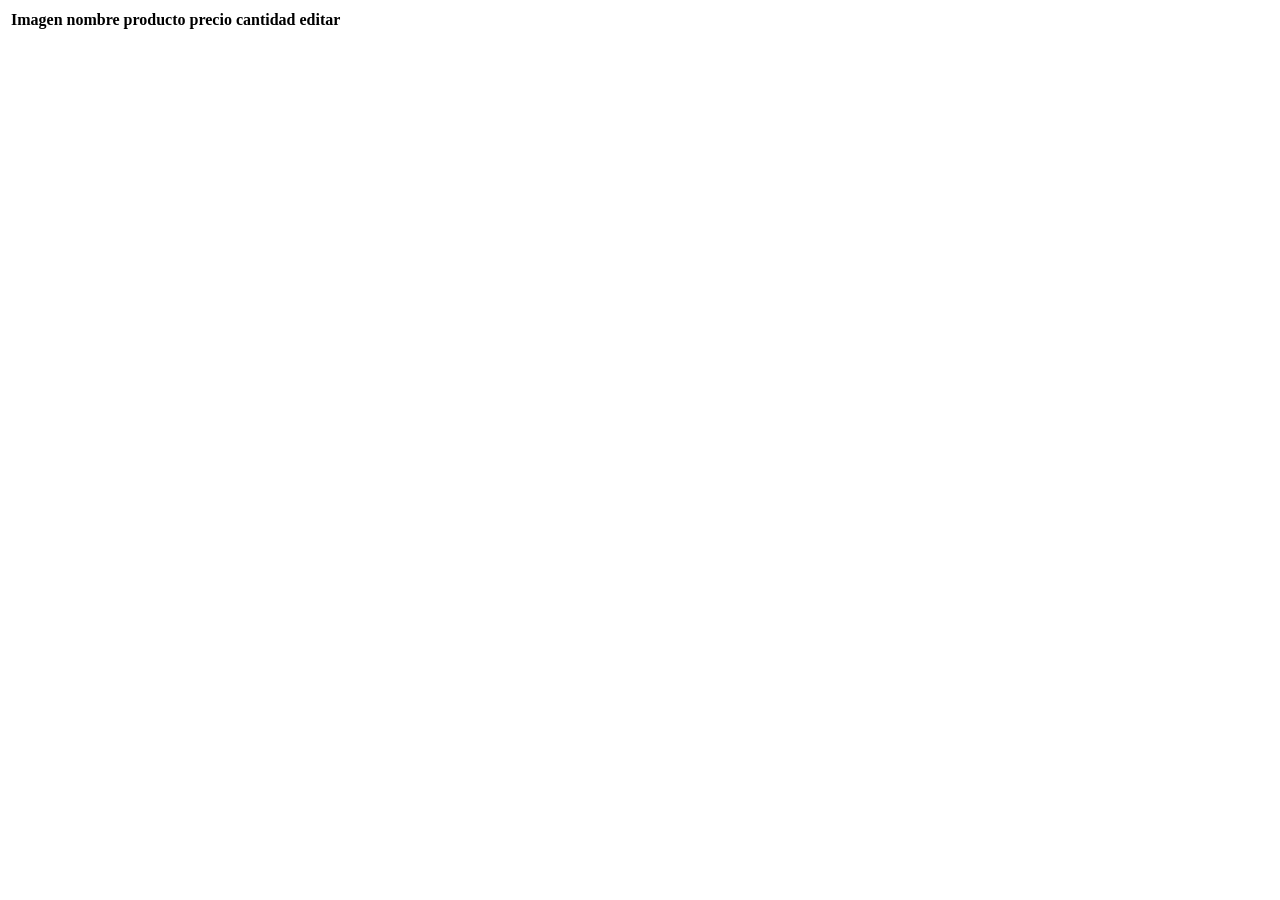
==== carrito.html @ 30ccfdc7 "primer commit" ====
<!DOCTYPE html>
<html lang="en">
<head>
    <meta charset="UTF-8">
    <meta name="viewport" content="width=device-width, initial-scale=1.0">
    <title>Document</title>
</head>
<body>
    <table>
        <thead>
            <tr>
                <th>Imagen</th>
                <th>nombre</th>
                <th>producto</th>
                <th>precio</th>
                <th>cantidad</th>
                <th>editar</th>
            </tr>
        </thead>
        <tbody>
            <!-- Filas de productos en el carrito -->
        </tbody>
    </table>
</body>
</html>
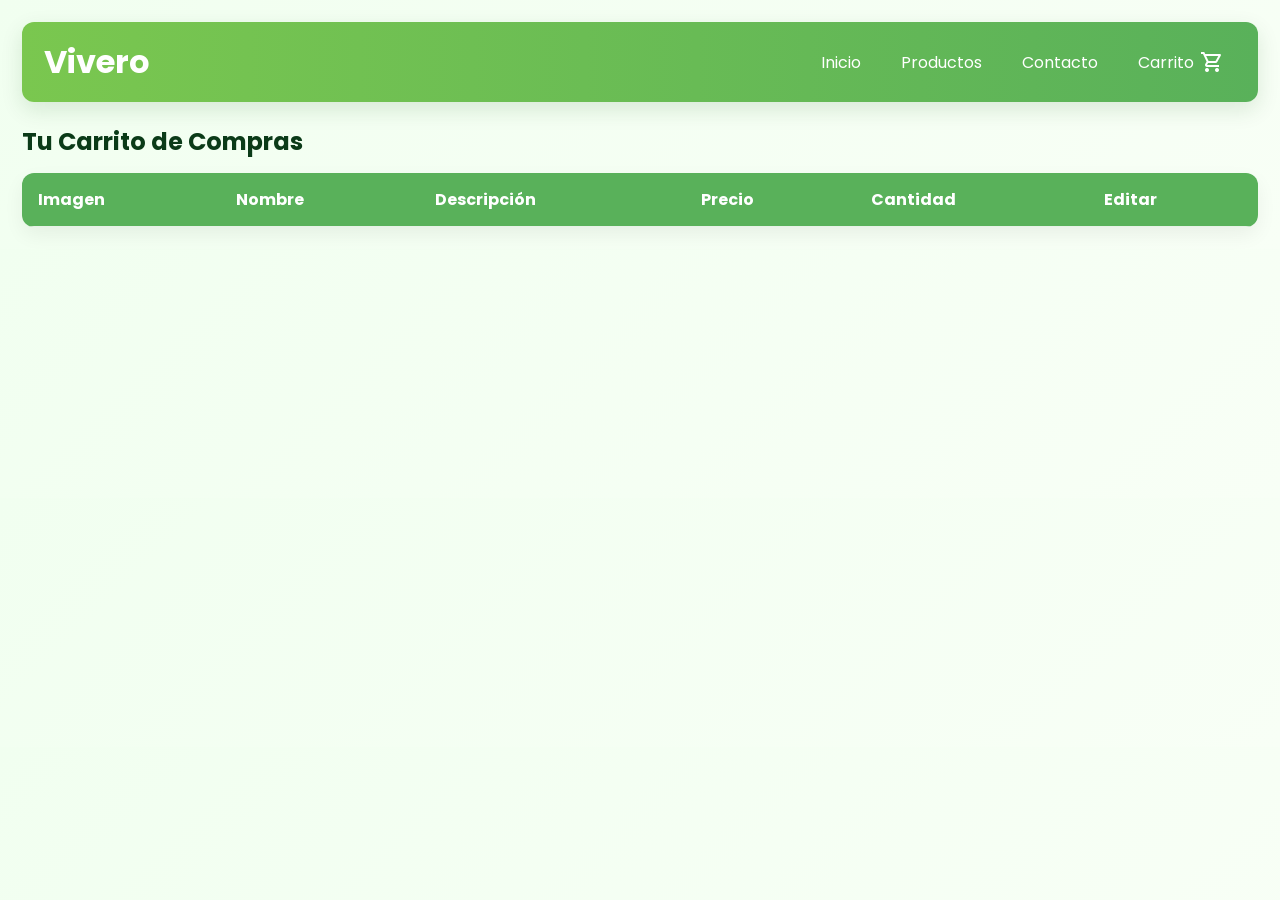
==== commit 10dc6616: "Actualización del vivero" ====
--- a/carrito.html
+++ b/carrito.html
@@ -1,25 +1,45 @@
 <!DOCTYPE html>
-<html lang="en">
+<html lang="es">
 <head>
     <meta charset="UTF-8">
     <meta name="viewport" content="width=device-width, initial-scale=1.0">
-    <title>Document</title>
+    <title>Carrito - Vivero</title>
+    <link rel="stylesheet" href="https://fonts.googleapis.com/css2?family=Material+Symbols+Outlined:opsz,wght,FILL,GRAD@20..48,100..700,0..1,-50..200&icon_names=shopping_cart" />
+    <link rel="stylesheet" href="Css/estilos.css">
 </head>
 <body>
-    <table>
-        <thead>
-            <tr>
-                <th>Imagen</th>
-                <th>nombre</th>
-                <th>producto</th>
-                <th>precio</th>
-                <th>cantidad</th>
-                <th>editar</th>
-            </tr>
-        </thead>
-        <tbody>
-            <!-- Filas de productos en el carrito -->
-        </tbody>
-    </table>
+    <header>
+        <h1>Vivero</h1>
+        <nav>
+            <ul>
+                <li><a href="index.html">Inicio</a></li>
+                <li><a href="productos.html">Productos</a></li>
+                <li><a href="contacto.html">Contacto</a></li>
+                <li><a href="carrito.html">Carrito <span class="material-symbols-outlined">shopping_cart</span></a></li>
+            </ul>
+        </nav>
+    </header>
+
+    <main>
+        <h2>Tu Carrito de Compras</h2>
+        <table>
+            <thead>
+                <tr>
+                    <th>Imagen</th>
+                    <th>Nombre</th>
+                    <th>Descripción</th>
+                    <th>Precio</th>
+                    <th>Cantidad</th>
+                    <th>Editar</th>
+                </tr>
+            </thead>
+            <tbody id="tabla-carrito">
+                <!-- Acá se cargan las filas automáticamente -->
+            </tbody>
+        </table>
+    </main>
+
+    <!-- Asegurate de que tu archivo se llame carrito.js dentro de la carpeta js -->
+    <script src="js/carrito.js"></script>
 </body>
 </html>
--- a/Css/estilos.css
+++ b/Css/estilos.css
@@ -0,0 +1,261 @@
+@import url('https://fonts.googleapis.com/css2?family=Poppins:wght@300;400;600;700&display=swap');
+
+:root {
+    --green-1: #7ac74f;
+    --green-2: #59b15a;
+    --accent: #2f8f44;
+    --danger: #d9534f;
+    --muted: #6b6b6b;
+    --bg-light: #f7fff7;
+    --card-bg: #ffffff;
+    --radius: 12px;
+}
+
+* {
+    box-sizing: border-box; /* Corregido: sin espacios en medio */
+    margin: 0;
+    padding: 0;
+}
+
+body {
+    font-family: 'Poppins', system-ui, -apple-system, "Segoe UI", Roboto, 'Helvetica Neue', Arial;
+    background: linear-gradient(135deg, #f1fff0 0%, #f8fff6 100%);
+    color: #0b3b18;
+    padding: 22px;
+}
+
+header {
+    background: linear-gradient(90deg, var(--green-1), var(--green-2));
+    color: #fff;
+    display: flex;
+    justify-content: space-between;
+    align-items: center;
+    padding: 16px 22px;
+    border-radius: var(--radius);
+    box-shadow: 0 8px 22px rgba(15, 70, 20, 0.12);
+}
+
+.logo {
+    display: flex;
+    align-items: center;
+    gap: 12px;
+    font-weight: 700;
+    font-size: 1.4rem;
+}
+
+nav ul {
+    display: flex;
+    gap: 16px;
+    align-items: center;
+}
+
+nav li {
+    list-style: none;
+}
+
+nav a {
+    color: #fff;
+    text-decoration: none;
+    padding: 8px 12px;
+    border-radius: 8px;
+    display: flex;
+    align-items: center;
+    gap: 6px;
+    transition: background .18s, transform .12s;
+}
+
+nav a:hover {
+    background: rgba(255, 255, 255, 0.12);
+    transform: translateY(-2px);
+}
+
+/* Productos en Inicio */
+#boxproductos {
+    display: grid;
+    grid-template-columns: repeat(auto-fit, minmax(220px, 1fr));
+    gap: 18px;
+    padding: 10px;
+    margin-top: 12px;
+}
+
+.boxproducto, .product-card {
+    background: var(--card-bg);
+    border-radius: var(--radius);
+    padding: 14px;
+    box-shadow: 0 8px 20px rgba(10, 20, 10, 0.06);
+    border: 1px solid rgba(16, 80, 12, 0.06);
+    display: flex;
+    flex-direction: column;
+    gap: 8px;
+    transition: transform .18s, box-shadow .18s;
+}
+
+.boxproducto:hover, .product-card:hover {
+    transform: translateY(-6px);
+    box-shadow: 0 18px 40px rgba(10, 30, 10, 0.12);
+}
+
+.boxproducto img {
+    width: 100%;
+    height: 180px;
+    object-fit: cover;
+    border-radius: 8px;
+}
+
+.boxproducto h2, .product-title {
+    font-weight: 600;
+    font-size: 1.2rem;
+    color: #0c3a1a;
+}
+
+.boxproducto p, .product-desc {
+    color: var(--muted);
+    font-size: 0.92rem;
+}
+
+.boxproducto h3, .price {
+    font-weight: 700;
+    color: var(--accent);
+    font-size: 1.1rem;
+    margin-top: auto;
+}
+
+.boxproducto button, .buy-btn {
+    background: linear-gradient(180deg, var(--green-2), var(--accent));
+    color: white;
+    padding: 10px 14px;
+    border-radius: 8px;
+    border: none;
+    cursor: pointer;
+    font-family: inherit;
+    font-weight: 600;
+    transition: transform .12s, box-shadow .12s;
+}
+
+.boxproducto button:hover, .buy-btn:hover {
+    transform: translateY(-3px);
+    box-shadow: 0 10px 26px rgba(47, 143, 68, 0.16);
+}
+
+/* Vista Detalle de Producto */
+#detalle-producto {
+    max-width: 500px;
+    margin: 28px auto;
+    background: var(--card-bg);
+    padding: 24px;
+    border-radius: var(--radius);
+    box-shadow: 0 8px 24px rgba(10, 20, 10, 0.08);
+    text-align: center;
+    display: flex;
+    flex-direction: column;
+    align-items: center;
+    gap: 12px;
+}
+
+#detalle-producto img {
+    width: 100%;
+    max-height: 280px;
+    object-fit: cover;
+    border-radius: 10px;
+}
+
+.controles-cantidad {
+    display: flex;
+    align-items: center;
+    gap: 16px;
+    margin: 8px 0;
+}
+
+.controles-cantidad button {
+    width: 36px;
+    height: 36px;
+    border-radius: 50%;
+    border: none;
+    background: var(--green-2);
+    color: #fff;
+    font-size: 1.2rem;
+    font-weight: 700;
+    cursor: pointer;
+}
+
+#contador {
+    font-size: 1.2rem;
+    font-weight: 600;
+    min-width: 24px;
+}
+
+#detalle-producto > button {
+    background: linear-gradient(180deg, var(--green-2), var(--accent));
+    color: #fff;
+    border: none;
+    padding: 12px 24px;
+    border-radius: 10px;
+    font-family: inherit;
+    font-weight: 600;
+    cursor: pointer;
+    width: 100%;
+}
+
+/* Tabla del Carrito */
+main h2 {
+    margin: 22px 0 14px;
+}
+
+table {
+    width: 100%;
+    border-collapse: collapse;
+    background: var(--card-bg);
+    border-radius: var(--radius);
+    overflow: hidden;
+    box-shadow: 0 8px 20px rgba(10, 20, 10, 0.06);
+}
+
+thead {
+    background: var(--green-2);
+    color: #fff;
+    text-align: left;
+}
+
+th, td {
+    padding: 14px 16px;
+    border-bottom: 1px solid #e6f2e6;
+}
+
+td img {
+    border-radius: 8px;
+    object-fit: cover;
+    height: 70px;
+    width: 70px;
+}
+
+td button {
+    background: var(--danger);
+    color: #fff;
+    border: none;
+    padding: 6px 12px;
+    border-radius: 6px;
+    cursor: pointer;
+    font-family: inherit;
+    font-weight: 600;
+}
+
+/* Footer */
+footer {
+    margin-top: 26px;
+    text-align: center;
+    color: var(--muted);
+    padding: 14px;
+}
+
+/* Responsive */
+@media (max-width: 760px) {
+    header {
+        flex-direction: column;
+        gap: 10px;
+        align-items: flex-start;
+    }
+    table {
+        display: block;
+        overflow-x: auto;
+    }
+}
